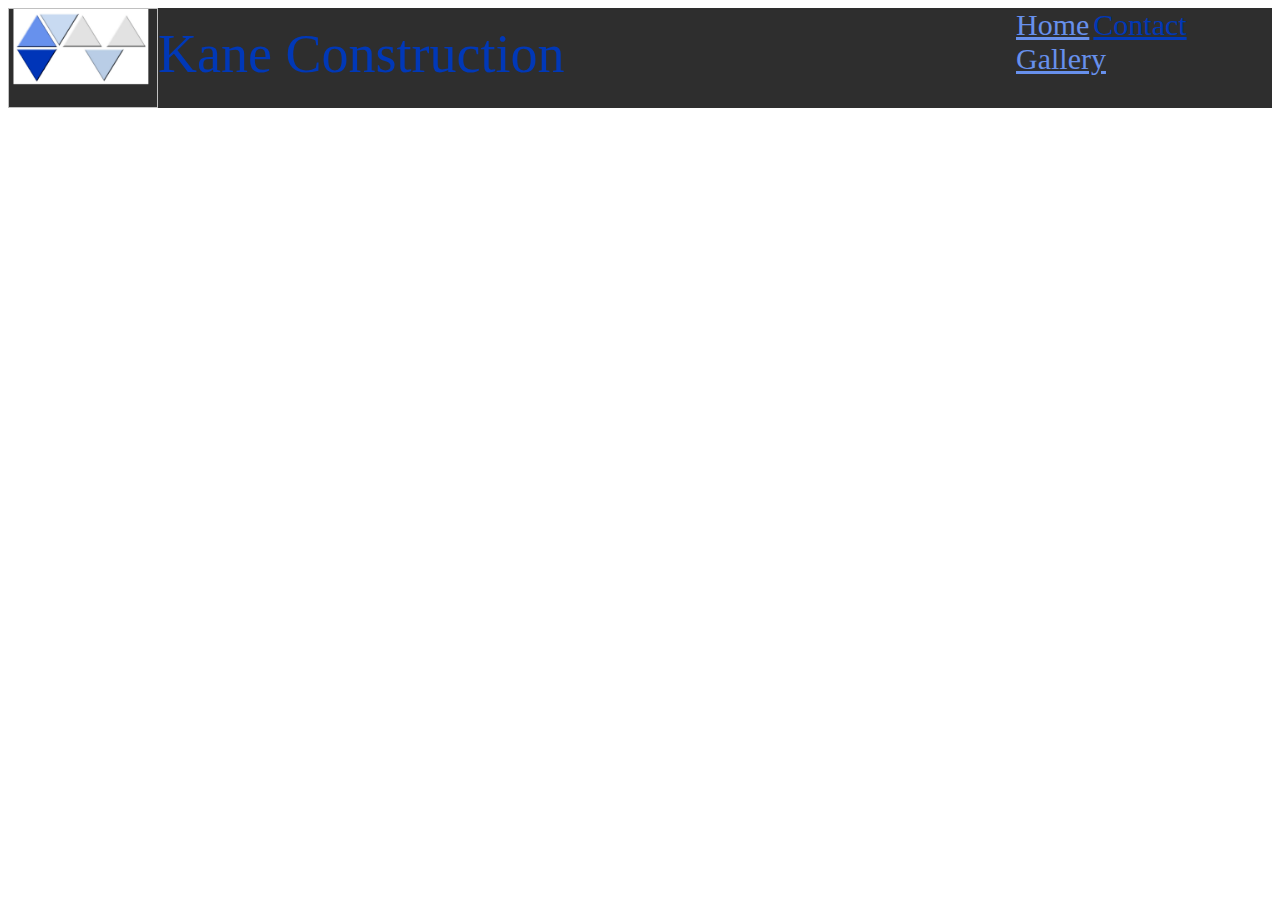
==== contact.html @ 0bbff893 "created header bar" ====
<!DOCTYPE html>
<html lang="en">
<head>
    <meta charset="UTF-8">
    <title>Contact</title>
    <link rel="stylesheet" href="styles.css">
    <script src="header-bar.js"></script>
</head>
<body>
    <header-bar activePage="Contact"></header-bar>
</body>
</html>
---- styles.css ----
.lg-font {
  font-size: 70px;
}

.med-font {
  font-size: 36px;
}

.sm-font {
  font-size: 18px;
}

.light {
  color: #c7d9f1;
}

.medium {
  color: #6790ec;
}

.dark {
  color: #0138b7;
}

.title {
  font-family: Helvetica, sans-serif;
  font-size: 70px;
}

.header-bar {
  margin-left: 2px;
}

.header_link {
  color: #6790ec;
  font-size: 30px;
}

.active_header_link {
  color: #0138b7;
}

.header_section {
  height: 100px;
  width: 100%;
  display: flex;
  background-color: #2e2e2e;
}

.kane_con_text {
  margin-top: 15px;
  font-weight: lighter;
  font-size: 54px;
  color: #0138b7;
}

.kane_con_text_div {
  width: 70%;
  height: 100px;
}

.kane_construction_logo {
  background-image: url("kane-construction-logo.png");
  background-size: contain;
  background-repeat: no-repeat;
  width: 150px;
  height: 100px;
}

.kane_construction_logo_div {
  width: 150px;
  height: 100px;
}

/*# sourceMappingURL=styles.css.map */
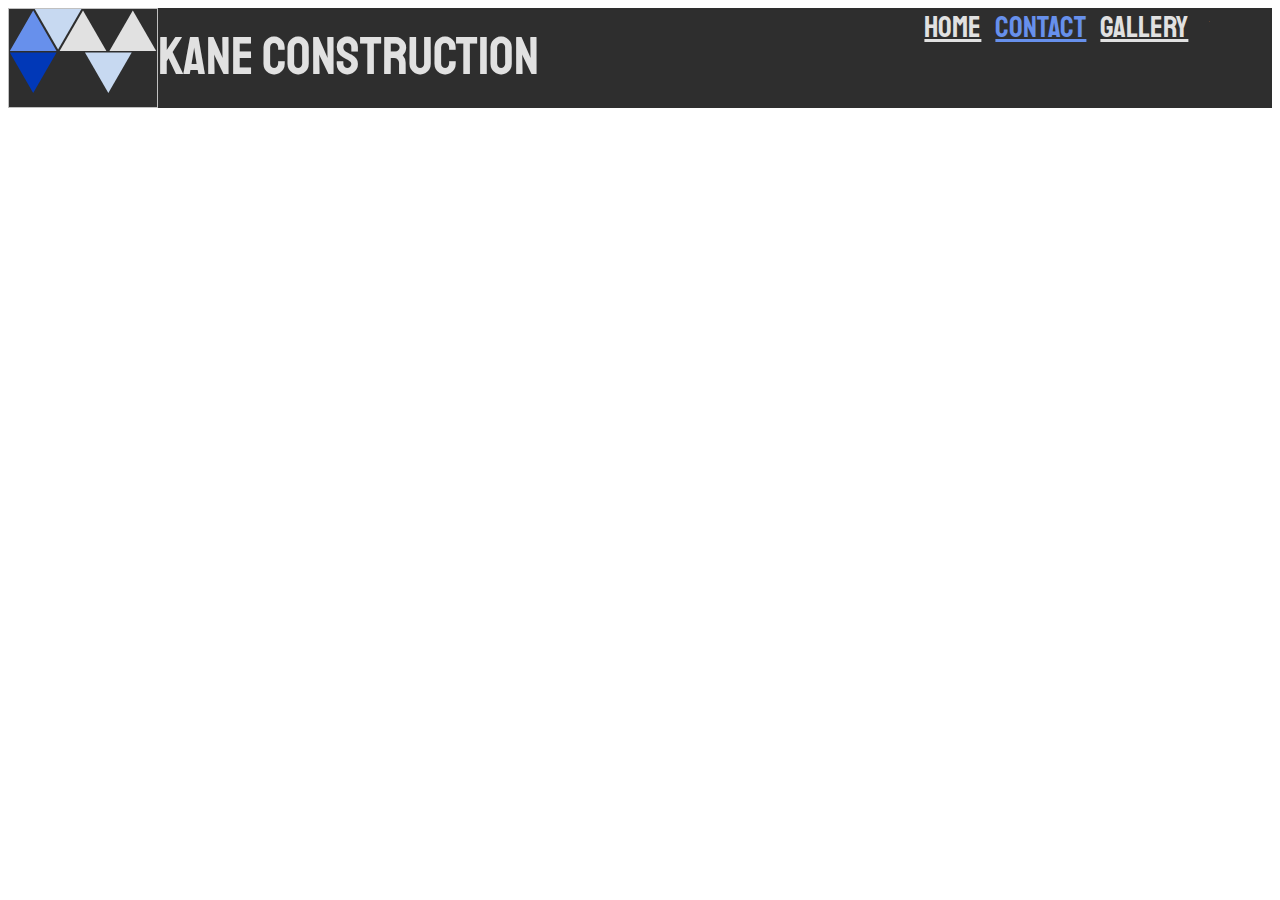
==== commit f2245b4c: "changed fonts" ====
--- a/contact.html
+++ b/contact.html
@@ -1,6 +1,7 @@
 <!DOCTYPE html>
 <html lang="en">
 <head>
+    <link href="https://fonts.googleapis.com/css2?family=Amatic+SC:wght@700&family=Island+Moments&family=Staatliches&display=swap" rel="stylesheet">
     <meta charset="UTF-8">
     <title>Contact</title>
     <link rel="stylesheet" href="styles.css">
--- a/styles.css
+++ b/styles.css
@@ -23,21 +23,24 @@
 }
 
 .title {
-  font-family: Helvetica, sans-serif;
+  font-family: Staatliches;
   font-size: 70px;
 }
 
 .header-bar {
-  margin-left: 2px;
+  margin-left: 8px;
 }
 
 .header_link {
-  color: #6790ec;
+  font-family: Staatliches;
+  color: #e1e1e1;
   font-size: 30px;
+  margin-right: 10px;
 }
 
 .active_header_link {
-  color: #0138b7;
+  font-family: Staatliches;
+  color: #6790ec;
 }
 
 .header_section {
@@ -48,19 +51,20 @@
 }
 
 .kane_con_text {
+  font-family: Staatliches;
   margin-top: 15px;
   font-weight: lighter;
   font-size: 54px;
-  color: #0138b7;
+  color: #e1e1e1;
 }
 
 .kane_con_text_div {
-  width: 70%;
+  width: 60%;
   height: 100px;
 }
 
 .kane_construction_logo {
-  background-image: url("kane-construction-logo.png");
+  background-image: url("kane-construction-logo.svg");
   background-size: contain;
   background-repeat: no-repeat;
   width: 150px;
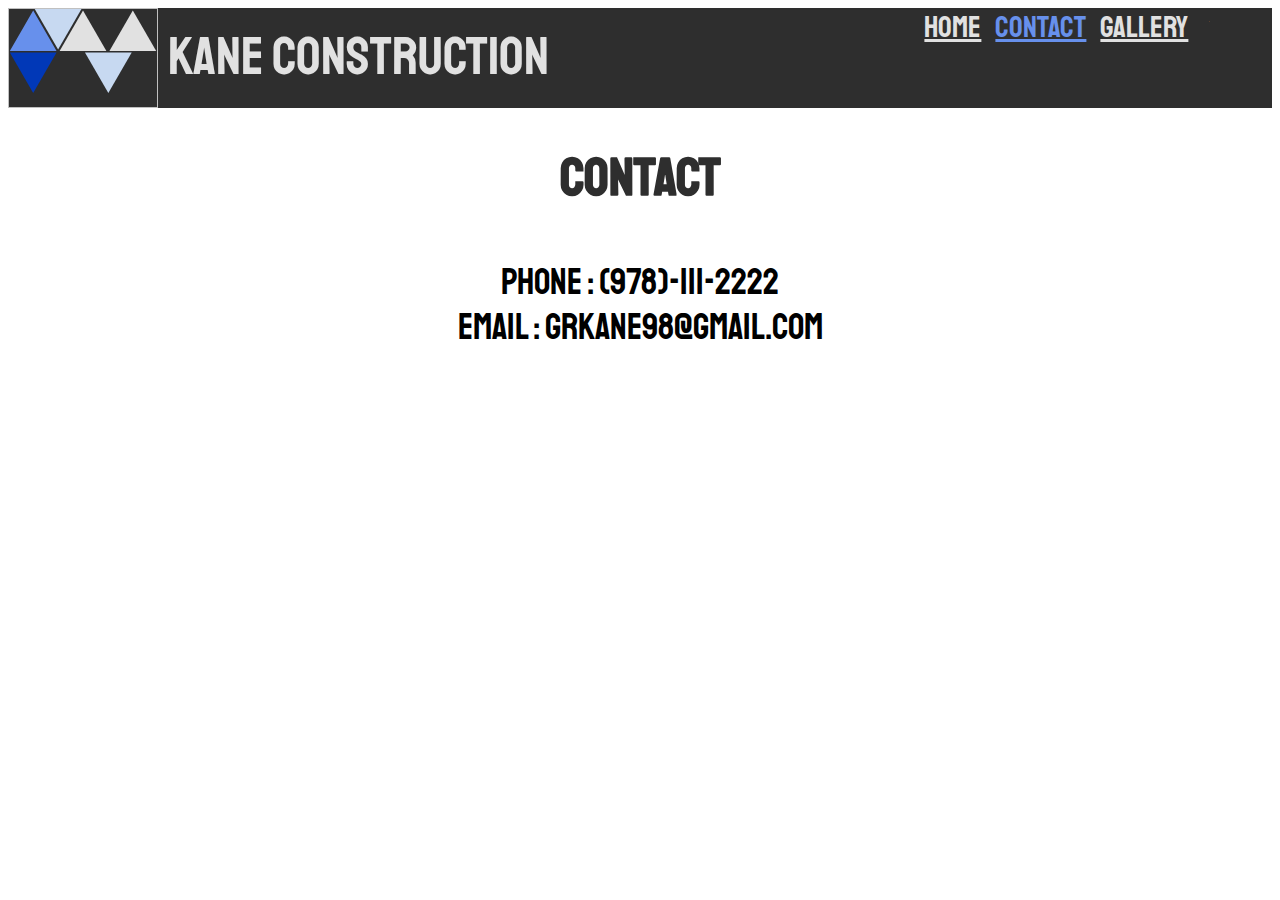
==== commit 041e4a07: "added a list and put some contact info in" ====
--- a/contact.html
+++ b/contact.html
@@ -9,5 +9,15 @@
 </head>
 <body>
     <header-bar activePage="Contact"></header-bar>
+    <div class="contact-title-div">
+        <h1 class="contact-title">Contact</h1>
+    </div>
+    <div>
+        <ul class="list-group">
+            <li class="list-group-item">Phone :  (978)-111-2222</li>
+            <li class="list-group-item">Email :  grkane98@gmail.com</li>
+        </ul>
+    </div>
+    <script src="https://cdn.jsdelivr.net/npm/bootstrap@5.1.3/dist/js/bootstrap.bundle.min.js" integrity="sha384-ka7Sk0Gln4gmtz2MlQnikT1wXgYsOg+OMhuP+IlRH9sENBO0LRn5q+8nbTov4+1p" crossorigin="anonymous"></script>
 </body>
 </html>--- a/styles.css
+++ b/styles.css
@@ -1,5 +1,5 @@
 .lg-font {
-  font-size: 70px;
+  font-size: 54px;
 }
 
 .med-font {
@@ -24,33 +24,34 @@
 
 .title {
   font-family: Staatliches;
-  font-size: 70px;
+  font-size: 54px;
 }
 
 .header-bar {
   margin-left: 8px;
 }
 
-.header_link {
+.header-link {
   font-family: Staatliches;
   color: #e1e1e1;
   font-size: 30px;
   margin-right: 10px;
 }
 
-.active_header_link {
+.active-header-link {
   font-family: Staatliches;
   color: #6790ec;
 }
 
-.header_section {
+.header-section {
   height: 100px;
   width: 100%;
   display: flex;
   background-color: #2e2e2e;
 }
 
-.kane_con_text {
+.kane-con-text {
+  margin-left: 10px;
   font-family: Staatliches;
   margin-top: 15px;
   font-weight: lighter;
@@ -58,12 +59,12 @@
   color: #e1e1e1;
 }
 
-.kane_con_text_div {
+.kane-con-text-div {
   width: 60%;
   height: 100px;
 }
 
-.kane_construction_logo {
+.kane-construction-logo {
   background-image: url("kane-construction-logo.svg");
   background-size: contain;
   background-repeat: no-repeat;
@@ -71,9 +72,32 @@
   height: 100px;
 }
 
-.kane_construction_logo_div {
+.kane-construction-logo-div {
   width: 150px;
   height: 100px;
 }
 
+.contact-title-div {
+  margin-top: 10px;
+  height: 100px;
+}
+
+.contact-title {
+  text-align: center;
+  height: 75px;
+  font-family: Staatliches;
+  font-size: 54px;
+  color: #2e2e2e;
+}
+
+.list-group {
+  padding: 0;
+  text-align: center;
+}
+
+.list-group-item {
+  font-family: Staatliches;
+  font-size: 36px;
+}
+
 /*# sourceMappingURL=styles.css.map */
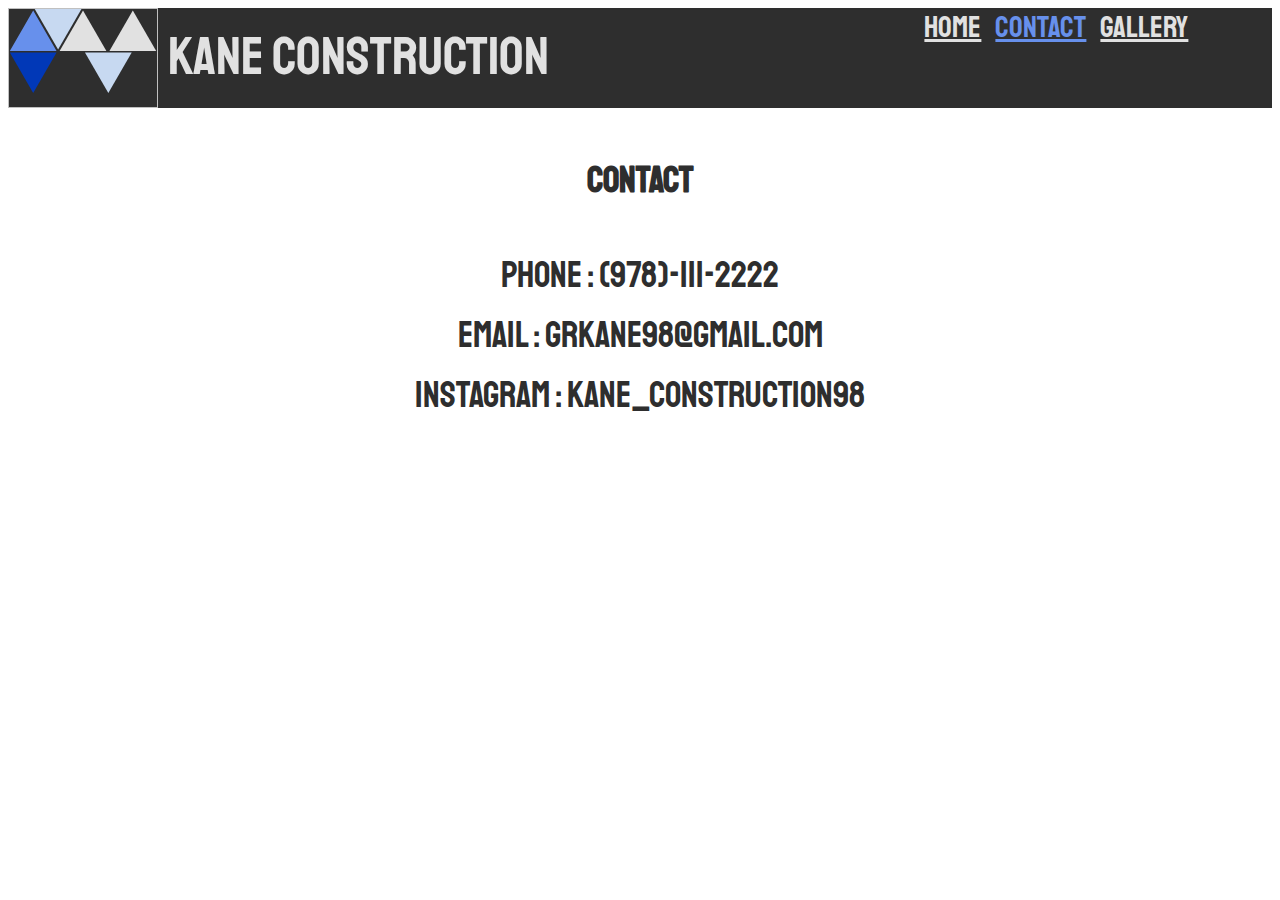
==== commit d0624011: "added contact info, areas od expertise. Used columns and lists" ====
--- a/contact.html
+++ b/contact.html
@@ -9,13 +9,14 @@
 </head>
 <body>
     <header-bar activePage="Contact"></header-bar>
-    <div class="contact-title-div">
-        <h1 class="contact-title">Contact</h1>
+    <div>
+        <h1 class="section-titles">Contact</h1>
     </div>
     <div>
         <ul class="list-group">
-            <li class="list-group-item">Phone :  (978)-111-2222</li>
-            <li class="list-group-item">Email :  grkane98@gmail.com</li>
+            <li class="list-group-item">Phone : (978)-111-2222</li>
+            <li class="list-group-item">Email : grkane98@gmail.com</li>
+            <li class="list-group-item">Instagram : kane_construction98</li>
         </ul>
     </div>
     <script src="https://cdn.jsdelivr.net/npm/bootstrap@5.1.3/dist/js/bootstrap.bundle.min.js" integrity="sha384-ka7Sk0Gln4gmtz2MlQnikT1wXgYsOg+OMhuP+IlRH9sENBO0LRn5q+8nbTov4+1p" crossorigin="anonymous"></script>
--- a/styles.css
+++ b/styles.css
@@ -77,16 +77,12 @@
   height: 100px;
 }
 
-.contact-title-div {
-  margin-top: 10px;
-  height: 100px;
-}
-
-.contact-title {
+.section-titles {
+  margin-top: 50px;
+  margin-bottom: 50px;
   text-align: center;
-  height: 75px;
   font-family: Staatliches;
-  font-size: 54px;
+  font-size: 36px;
   color: #2e2e2e;
 }
 
@@ -98,6 +94,38 @@
 .list-group-item {
   font-family: Staatliches;
   font-size: 36px;
+  color: #2e2e2e;
+  margin-top: 15px;
 }
 
+.expertise-div {
+  width: 100%;
+  height: 300px;
+  dispaly: flex;
+}
+
+.expertise-items {
+  font-family: Staatliches;
+  font-size: 28px;
+  text-align: left;
+  margin-left: 100px;
+  padding-left: 25px;
+  padding-top: 15px;
+  color: #2e2e2e;
+}
+
+.display-image {
+  height: 300px;
+  background-color: #6790ec;
+}
+
+.column-section {
+  margin: 0;
+  padding: 0;
+  height: 40%;
+  display: flex;
+}
+
+/*# sourceMappingURL=styles.scss.map */
+
 /*# sourceMappingURL=styles.css.map */
